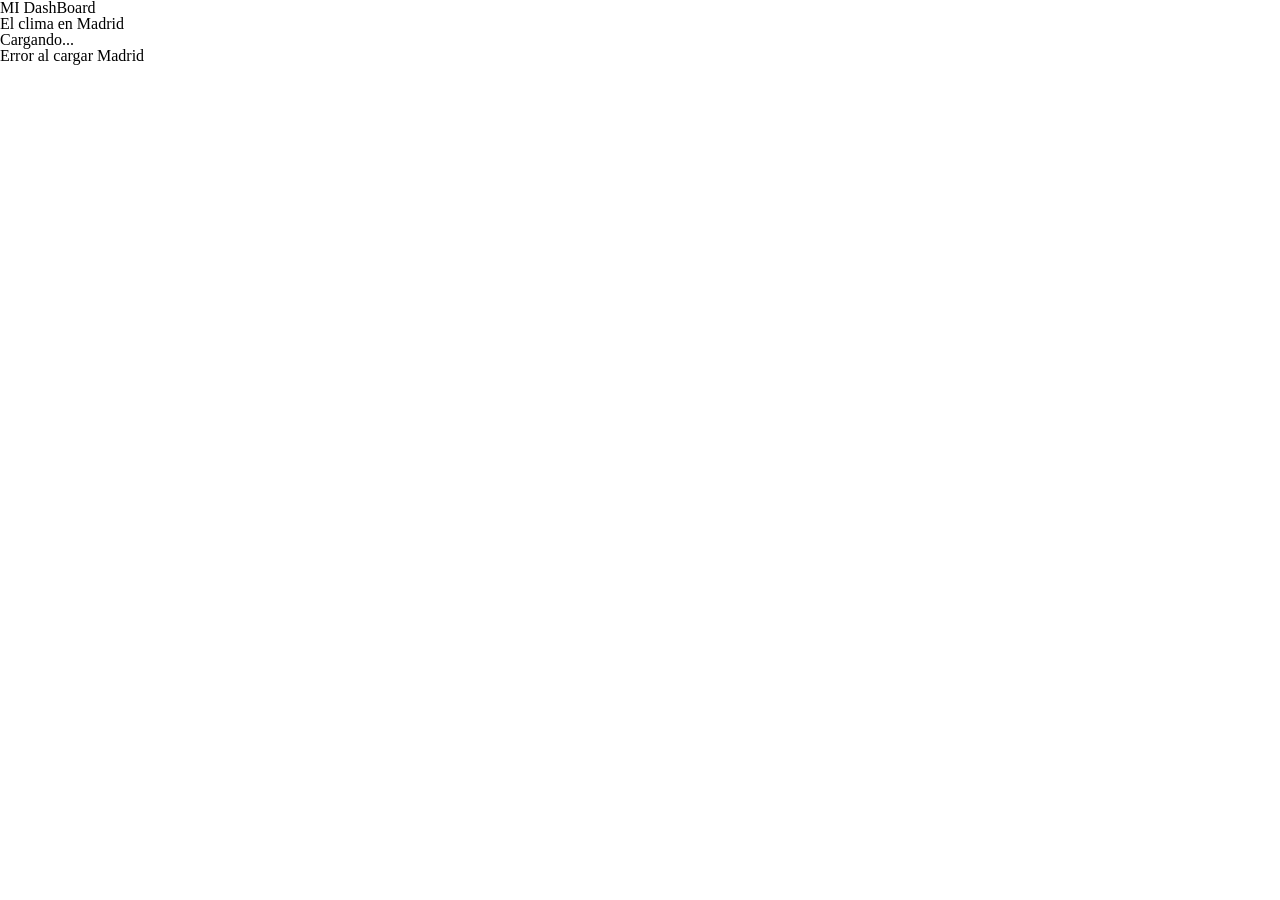
==== clima.html @ 682d98bb "separacion archivos clima" ====
<!DOCTYPE html>
<html lang="es">
<head>
    <meta charset="UTF-8">
    <meta name="viewport" content="width=device-width, initial-scale=1.0">
    <link rel="stylesheet" href="styles.css">
    <title>Document</title>
</head>
<body>
    <h1>MI DashBoard</h1>
   <h2>El clima en Madrid</h2>
   <div id="climaAhoraContainer"></div>
   <div id="climaSemanaContainer"></div>
   <div id="error" role="alert" hidden></div>
<script src="JS/scriptClima.js"></script>
</body>
</html>
---- styles.css ----
html, body, div, span, applet, object, iframe,
h1, h2, h3, h4, h5, h6, p, blockquote, pre,
a, abbr, acronym, address, big, cite, code,
del, dfn, em, img, ins, kbd, q, s, samp,
small, strike, strong, sub, sup, tt, var,
b, u, i, center,
dl, dt, dd, ol, ul, li,
fieldset, form, label, legend,
table, caption, tbody, tfoot, thead, tr, th, td,
article, aside, canvas, details, embed, 
figure, figcaption, footer, header, hgroup, 
menu, nav, output, ruby, section, summary,
time, mark, audio, video {
	margin: 0;
	padding: 0;
	border: 0;
	font-size: 100%;
	font: inherit;
	vertical-align: baseline;
}
/* HTML5 display-role reset for older browsers */
article, aside, details, figcaption, figure, 
footer, header, hgroup, menu, nav, section {
	display: block;
}
body {
	line-height: 1;
}
ol, ul {
	list-style: none;
}
blockquote, q {
	quotes: none;
}
blockquote:before, blockquote:after,
q:before, q:after {
	content: '';
	content: none;
}
table {
	border-collapse: collapse;
	border-spacing: 0;
}


/* <------------AQUI EMPIEZA EL CSS DEL RELOJ---------------------------> */
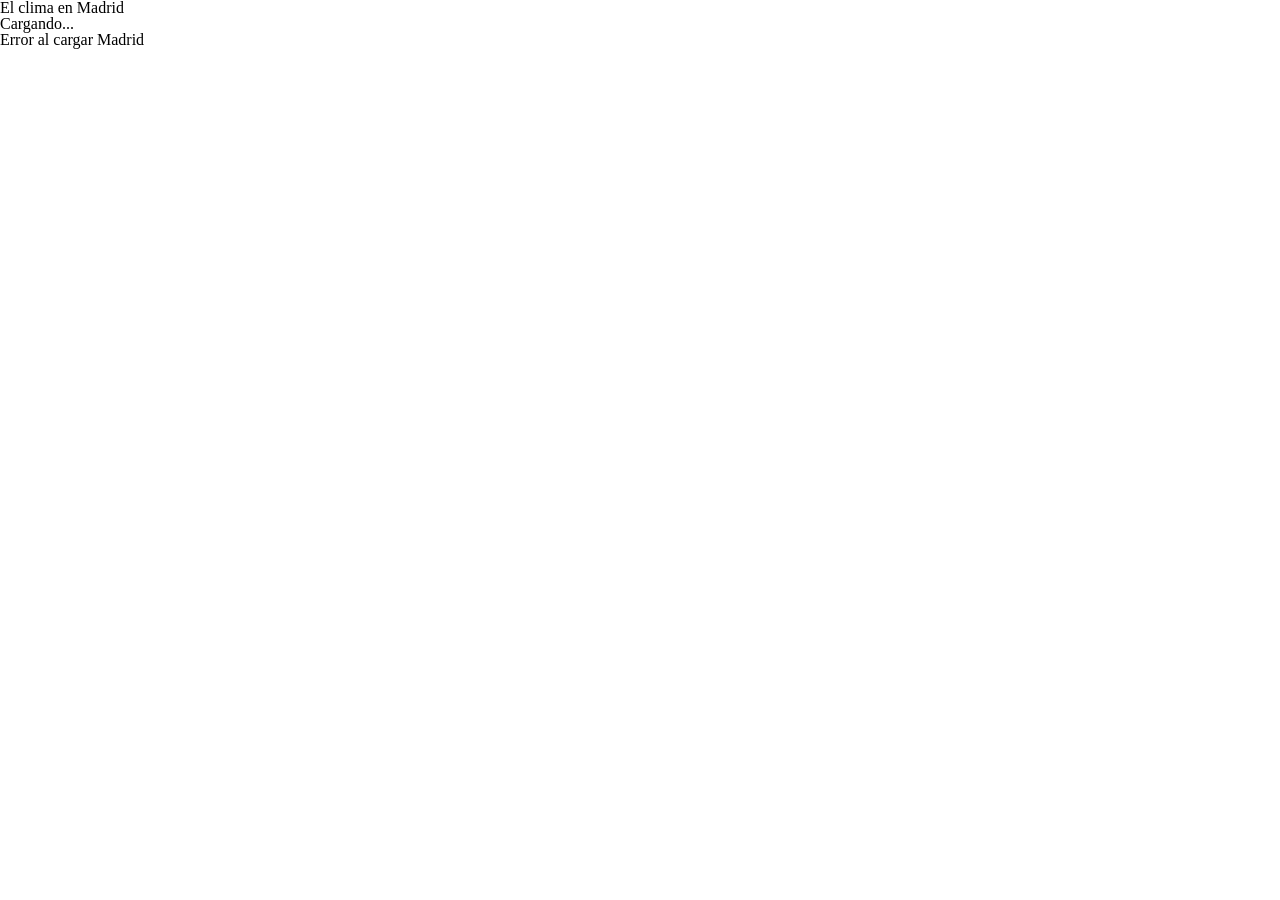
==== commit b514641f: "ccambios de tipado" ====
--- a/clima.html
+++ b/clima.html
@@ -7,7 +7,6 @@
     <title>Document</title>
 </head>
 <body>
-    <h1>MI DashBoard</h1>
    <h2>El clima en Madrid</h2>
    <div id="climaAhoraContainer"></div>
    <div id="climaSemanaContainer"></div>
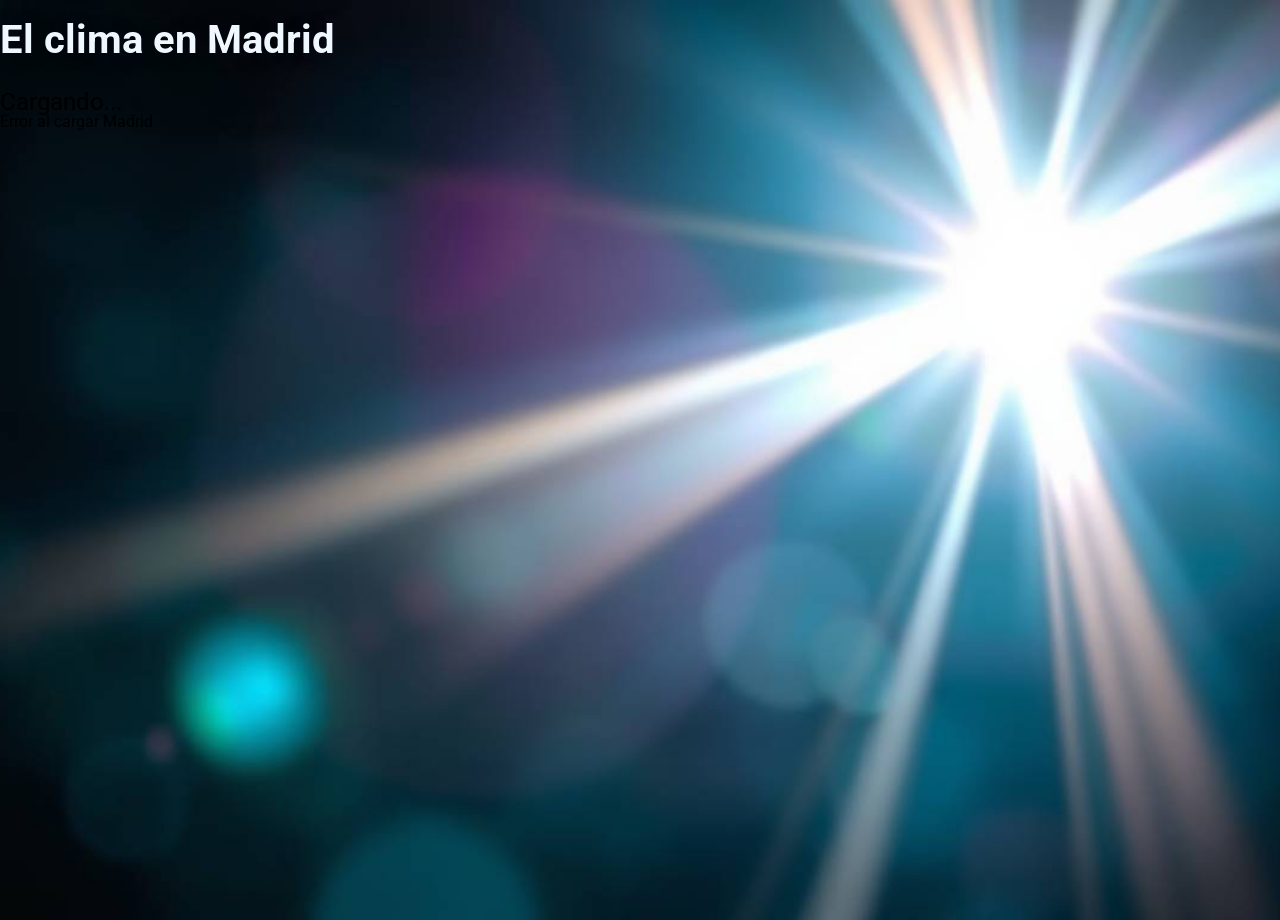
==== commit fc3e4e77: "añadido de links de acceso a cada widget del dashboard por separado" ====
--- a/clima.html
+++ b/clima.html
@@ -3,14 +3,17 @@
 <head>
     <meta charset="UTF-8">
     <meta name="viewport" content="width=device-width, initial-scale=1.0">
-    <link rel="stylesheet" href="styles.css">
+    <link rel="stylesheet" href="CSS/styles.css">
     <title>Document</title>
 </head>
 <body>
+
    <h2>El clima en Madrid</h2>
    <div id="climaAhoraContainer"></div>
    <div id="climaSemanaContainer"></div>
    <div id="error" role="alert" hidden></div>
+
 <script src="JS/scriptClima.js"></script>
+<script src="JS/cambio-fondo.js"></script>
 </body>
 </html>
--- a/CSS/styles.css
+++ b/CSS/styles.css
@@ -0,0 +1,430 @@
+@import url('https://fonts.googleapis.com/css2?family=Roboto:ital,wght@0,100..900;1,100..900&display=swap');
+@import url('https://fonts.googleapis.com/css2?family=Orbitron:wght@400..900&family=Roboto:ital,wght@0,100..900;1,100..900&display=swap');
+
+html, body, div, span, applet, object, iframe,
+h1, h2, h3, h4, h5, h6, p, blockquote, pre,
+a, abbr, acronym, address, big, cite, code,
+del, dfn, em, img, ins, kbd, q, s, samp,
+small, strike, strong, sub, sup, tt, var,
+b, u, i, center,
+dl, dt, dd, ol, ul, li,
+fieldset, form, label, legend,
+table, caption, tbody, tfoot, thead, tr, th, td,
+article, aside, canvas, details, embed, 
+figure, figcaption, footer, header, hgroup, 
+menu, nav, output, ruby, section, summary,
+time, mark, audio, video {
+	margin: 0;
+	padding: 0;
+	border: 0;
+	font-size: 100%;
+	
+	vertical-align: baseline;
+}
+/* HTML5 display-role reset for older browsers */
+article, aside, details, figcaption, figure, 
+footer, header, hgroup, menu, nav, section {
+	display: block;
+}
+body {
+	line-height: 1;
+    
+}
+ol, ul {
+	list-style: none;
+}
+blockquote, q {
+	quotes: none;
+}
+blockquote:before, blockquote:after,
+q:before, q:after {
+	content: '';
+	content: none;
+}
+table {
+	border-collapse: collapse;
+	border-spacing: 0;
+}
+
+* {
+    font-family: 'Roboto', sans-serif;
+    margin: 0;
+    padding: 0;
+    
+}
+
+/* ________________________________________________________________________________________________________________________________________________________________ */
+
+
+/* <------------------------------CSS DEL DASHBOARD-----------------------------------------------> */
+
+
+#container-general {
+    width: 100%;
+    min-height: 100vh;
+    display: flex;
+    flex-direction: column;   
+    justify-content: center;  
+    align-items: center;      
+    padding: 40px 0;
+}
+
+#DashBoard {
+    display: flex;
+    flex-direction: column;   
+    align-items: center;      
+    gap: 40px;                
+    width: 100%;
+}
+
+/* <-------------------------RELOJ, FECHA Y FRASE--------------------------------------------------------> */
+#widget-reloj{
+
+    display:inline-block;
+}
+
+#widget-reloj, h1 {
+    color: beige;
+    text-shadow: 2px 2px 2px  rgb(0, 0, 0);
+}
+#watch{
+    
+    justify-content: center;
+    text-align: center;
+    background-color: rgba(33, 33, 34, 0.395);
+    width: 90%;
+    max-width: 600px;
+    color: rgb(255, 255, 255);
+    margin-top: 50px;
+    margin-bottom: 80px;
+    padding: 20px;
+    font-family: Orbitron;
+    font-size: 60px;
+    align-items: center;
+    border-radius: 50px;
+}
+
+#frase{
+    width: 600px;
+    font-family: Orbitron;
+    background-color:rgba(33, 33, 34, 0.623) ;
+    border-radius: 30px;
+    text-align: center;
+    color: rgb(50, 203, 214);
+    font-size: 30px;
+    margin-top: 20px;
+    font-weight: bolder;
+    padding: 20px;
+}
+#calendar{
+    font-family: Orbitron;
+    font-weight: bold;
+    background-color:rgba(33, 33, 34, 0.668) ;
+    text-align: center;
+    color: rgb(255, 255, 255);
+    border-radius: 30px;
+    margin-top: 10px;
+    font-size: 28px;
+    text-shadow: 2px 2px 10px  rgba(0, 0, 0, 0.33);
+    padding: 20px;
+}
+/* _______________________________________________________________________________________________________________________________________________ */
+
+
+
+/* <-----------------------------CLIMA CIUDAD----------------------------------------------------------------> */
+
+#widget-clima{
+    
+    width: 90%;
+    max-width: 600px;
+    height: 450px;
+    padding: 20px;
+    border-radius: 20px;
+    color: aliceblue;
+    background-color: rgba(0, 0, 0, 0.582);
+    transition: all 0.30s ease-in-out;
+}
+#widget-clima:hover{
+    transform: scale(1.05);
+    box-shadow: 2px 2px 40px 2px rgb(91, 207, 250);
+
+}
+
+#climaAhoraContainer, h2{
+font-size: 24px;
+
+
+}
+
+
+
+.day{
+    background: rgba(255, 255, 255, 0.163);
+    border-radius: 20px;
+    margin-top: 10px;
+    margin-left: 4px;
+    display: inline-block;
+    text-align: center;
+    color: aliceblue;
+    padding: 10px;
+    box-shadow: 1px 1px 15px 1px rgba(254, 255, 255, 0.367);
+}
+.icons{
+    width: 50px;
+}
+.icon{
+    width: 100px;
+}
+
+/* __________________________________________________________________________________________________________________ */
+
+
+
+/* <------------------------------------------GENERADOR DE PASSWORD-------------------------------------------------------------> */
+
+#widget-password{
+    text-align: center;
+    width: 90%;
+    max-width: 600px;
+    height: 200px;
+    padding: 20px;
+    border-radius: 20px;
+    background-color: rgba(0, 0, 0, 0.581);
+    transition: all 0.30s ease-in-out;
+}
+
+#widget-password:hover{
+    transform: scale(1.05);
+    box-shadow: 2px 2px 40px 2px rgb(91, 207, 250);
+
+}
+
+
+
+#mostrarPassword{
+    text-align: center;
+    font-size: 18px;
+    font-weight: bold;
+    margin-top: 20px;
+    color: rgb(233, 225, 13);
+    box-sizing: border-box;
+}
+
+#mostrarPassword:hover{
+    color: aqua;
+}
+
+#longitud{
+    width: 100px;
+    padding: 10px;
+    border-radius: 20px 0px 0px 20px;
+    font-size: 24px;
+}
+
+#btn-pass{
+    font-size: 24px;
+    font-weight: bold;
+    background-color: rgb(3, 128, 186);
+    color: rgb(255, 255, 255);
+    border-radius: 0px 20px 20px 0px;
+    padding: 10px;
+}
+
+/* ________________________________________________________________________________________________________________________________ */
+
+
+
+/* <--------------------------------------------- LINKS FAVORITOS -----------------------------------------------------------------> */
+
+#widget-links{
+    margin-top: 20px;
+    margin-bottom: 80px;
+    width: 90%;
+    max-width: 600px;
+    height: 500px;
+    padding: 20px;
+    border-radius: 20px;
+    background-color: rgba(0, 0, 0, 0.647);
+    transition: all 0.30s ease-in-out;
+}
+
+#widget-links:hover{
+    transform: scale(1.05);
+    box-shadow: 2px 2px 40px 2px rgb(91, 207, 250);
+
+}
+
+
+
+#widget-links,h2{
+    color: aliceblue;
+    text-shadow: 2px 2px 20px  rgba(0, 0, 0, 0.33);
+}
+
+#inputTitulo{
+    padding: 10px;
+    background: #f4f4f4;
+    margin-bottom: 10px;
+    border-radius: 8px;
+    justify-content: space-between;
+    align-items: center;
+}
+
+#inputURL{
+    padding: 10px;
+    background: #f4f4f4;
+    margin-bottom: 10px;
+    border-radius: 8px;
+    justify-content: space-between;
+    align-items: center;
+}
+
+#btnAdd{
+    padding: 10px;
+    font-weight: bold;
+    color: aliceblue;
+    background: rgb(3, 128, 186);
+    margin-bottom: 10px;
+    border-radius: 0px 20px 20px 0px;
+    justify-content: space-between;
+    align-items: center;
+}
+
+#listaLinks {
+    list-style: none;
+    padding: 0;
+    margin-top: 20px;
+}
+
+#listaLinks li {
+    padding: 10px;
+    background: #f4f4f4;
+    margin-bottom: 10px;
+    border-radius: 8px;
+    display: flex;
+    justify-content: space-between;
+    align-items: center;
+}
+
+#listaLinks li a {
+    font-weight: bold;
+    color: #0078ff;
+    text-decoration: none;
+}
+
+#listaLinks li a:hover {
+    text-decoration: underline;
+}
+
+#listaLinks button {
+    background: rgb(3, 128, 186);
+    color: white;
+    border: none;
+    padding: 6px 12px;
+    border-radius: 6px;
+    cursor: pointer;
+}
+
+#listaLinks button:hover {
+    background: #cc0000;
+}
+
+
+
+/* _________________________________________________________________________________________________________________________________________ */
+
+
+/* <----------------------------------------------- CSS GENERALES ----------------------------------------------------------------------------> */
+
+a{
+    font-size: 14px;
+    font-weight: bold;
+    color: azure;
+    text-decoration: none;
+}
+li{
+    list-style: none;
+    margin-top: 20px;
+    margin-right: 10px;
+}
+
+h1{
+    margin-top: 30px;
+    margin-left: 60px;
+    font-size: 72pt;
+    text-shadow: 2px 2px 20px  rgba(0, 0, 0, 0.33);
+    color: antiquewhite;
+}
+
+h2{
+    margin-bottom: 30px;
+    margin-top: 20px;
+    font-size: 40px;
+    text-shadow: 2px 2px 20px  rgba(0, 0, 0, 0.33);
+}
+
+/* _____________________________________________________________________________________________________________________________________________________ */
+
+@media (max-width: 768px) {
+    h1 {
+        font-size: 40px;
+        text-align: center;
+        margin: 20px 0;
+    }
+    h2{
+        font-size: 28px;
+        text-align: center;
+    }
+
+    #watch{
+        font-size: 40px;
+        width: 90%;
+        padding: 10px;
+    }
+
+    #calendar,#frase{
+        width: 90%;
+        font-size: 22px;
+    }
+
+    #widget-clima, #widget-password, #widget-links{
+        width: 90%;
+        height: auto;
+        padding: 15px;
+    }
+
+    .day{
+        width: 95%;
+        margin: 10px 0;
+    }
+
+    #longitud{
+        width: 80px;
+        font-size: 18px;
+    }
+
+    #btn-pass{
+        font-size: 18px;
+        padding: 10px;
+    }
+
+    #inputTitulo, #inputURL{
+        width: 90%;
+        margin-bottom: 10px;
+    }
+
+    #listaLinks li{
+        flex-direction: column;
+        gap: 10px;
+        align-items: flex-start;
+    }
+
+    #listaLinks button{
+        width: 100%;
+        text-align: center;
+    }
+    
+
+}
+
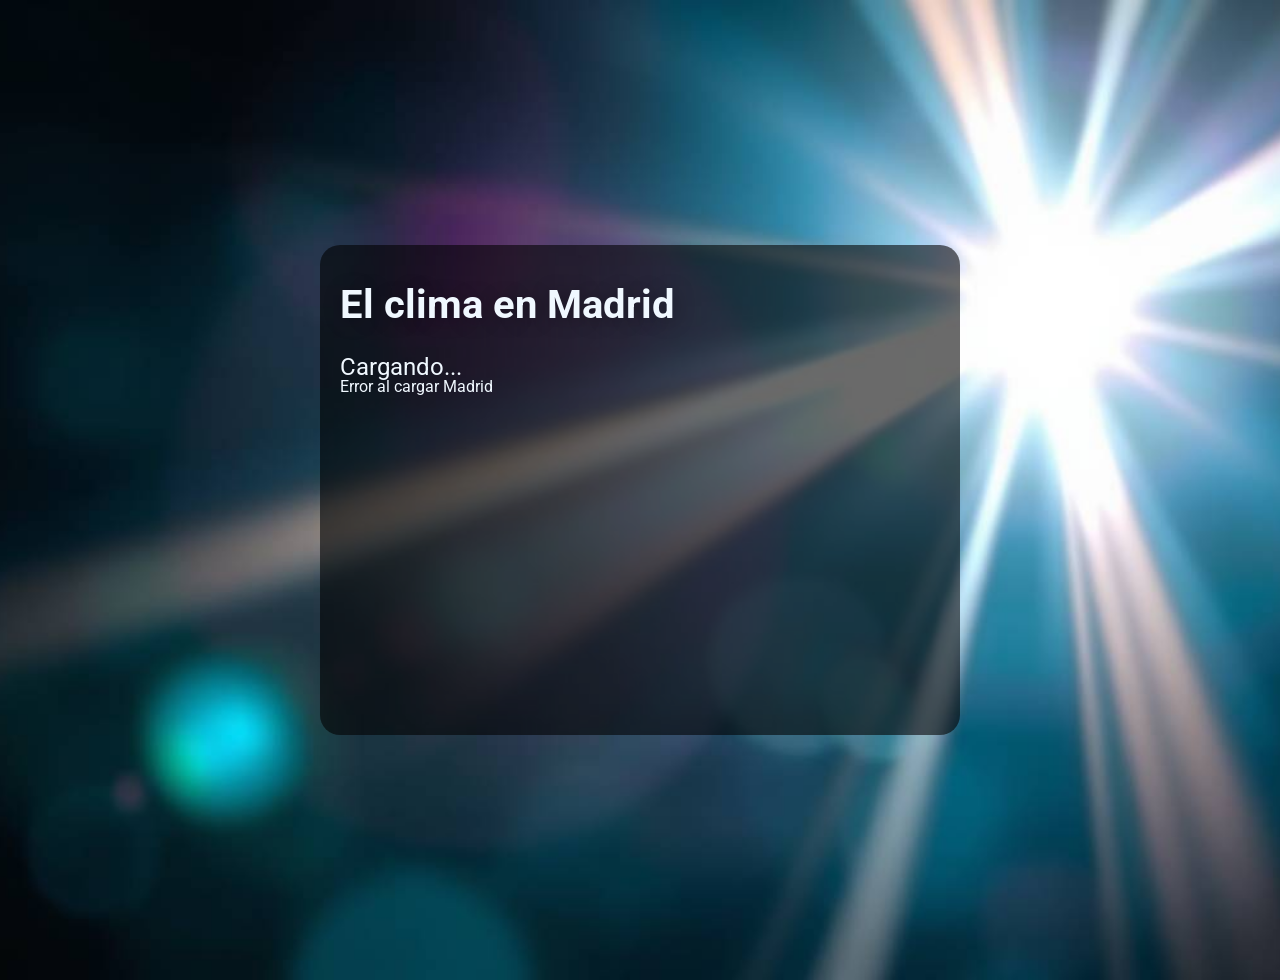
==== commit ce8d89de: "enlace a los html" ====
--- a/clima.html
+++ b/clima.html
@@ -7,11 +7,21 @@
     <title>Document</title>
 </head>
 <body>
+<div id="container-general">
+<div id="DashBoard">
+    <section id="widget-clima">
 
-   <h2>El clima en Madrid</h2>
-   <div id="climaAhoraContainer"></div>
-   <div id="climaSemanaContainer"></div>
-   <div id="error" role="alert" hidden></div>
+        <h2>El clima en Madrid</h2>
+        <div id="climaAhoraContainer"></div>
+        <div id="climaSemanaContainer"></div>
+        <div id="error" role="alert" hidden></div>
+
+        
+    </section>
+</div>
+</div>
+
+   
 
 <script src="JS/scriptClima.js"></script>
 <script src="JS/cambio-fondo.js"></script>
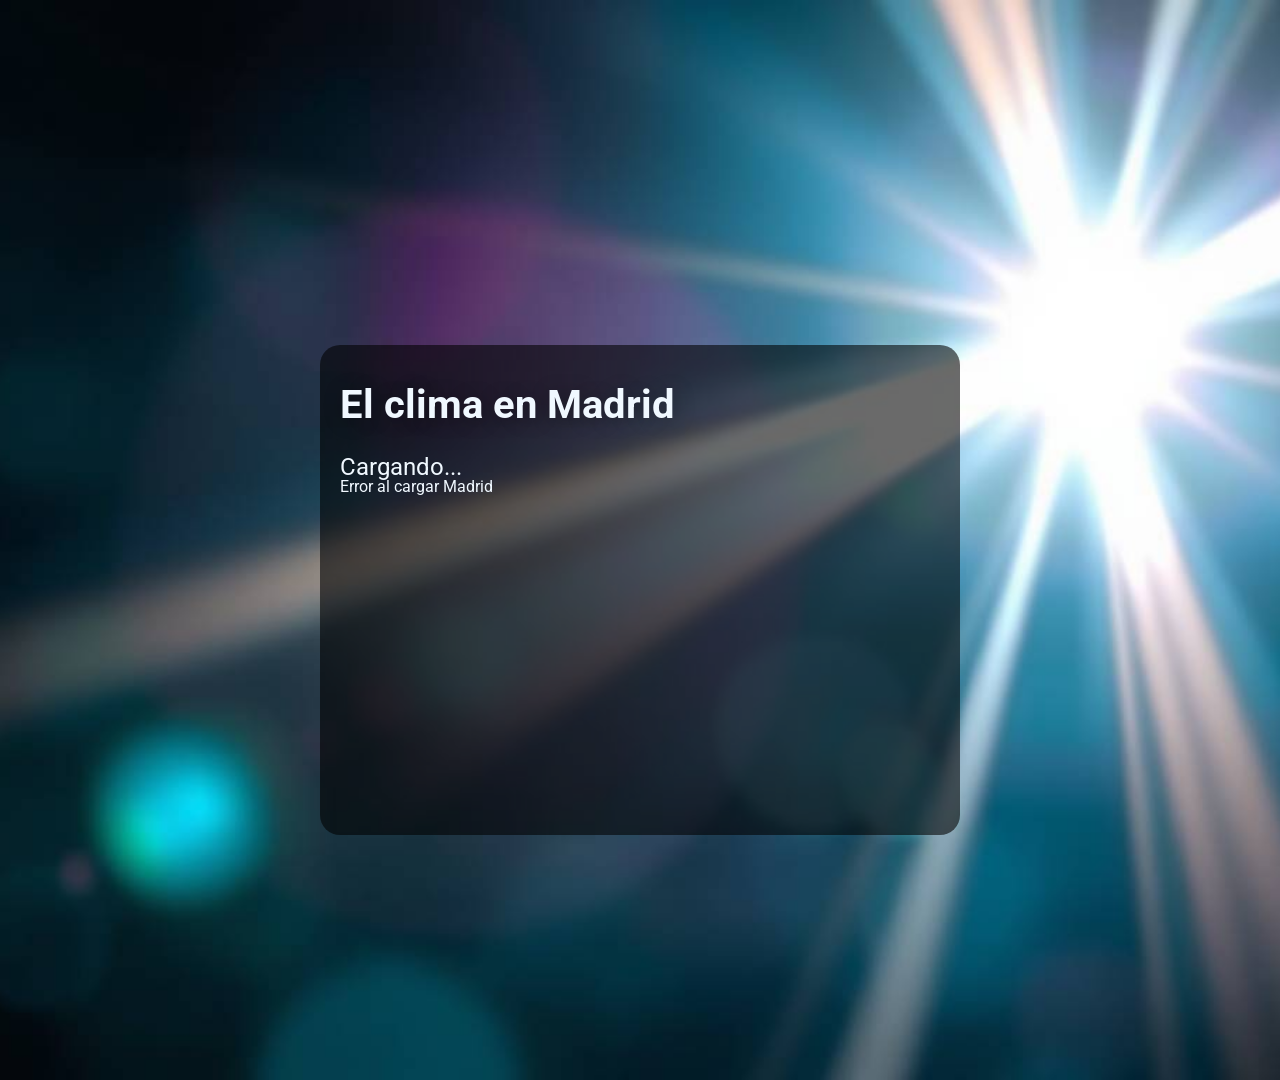
==== commit 947d374a: "iconos para los links y boton de home" ====
--- a/clima.html
+++ b/clima.html
@@ -3,10 +3,19 @@
 <head>
     <meta charset="UTF-8">
     <meta name="viewport" content="width=device-width, initial-scale=1.0">
+    <link rel="stylesheet" href="https://cdn-uicons.flaticon.com/uicons-regular-straight/css/uicons-regular-straight.css">
     <link rel="stylesheet" href="CSS/styles.css">
     <title>Document</title>
 </head>
 <body>
+    
+<div class="home-btn">
+    <a href="index.html">
+        <i class="fi fi-rs-home"></i>
+    </a>
+</div>
+    
+    </div>
 <div id="container-general">
 <div id="DashBoard">
     <section id="widget-clima">
--- a/CSS/styles.css
+++ b/CSS/styles.css
@@ -76,6 +76,54 @@
     gap: 40px;                
     width: 100%;
 }
+/* _____________________________________________________________________________________________________________ */
+
+
+/* <-------------------------------ELEMENTOS DEL NAV----------------------------------------------------------> */
+#links-widgets{
+    justify-content: first baseline;
+}
+
+#links-widgets ul{
+    display: flex;
+    justify-content: center;
+    gap: 30px;
+    
+}
+
+
+#links-widgets ul li a i{
+    font-size: 50px;
+    transition: all .2s ease-in-out;
+    color: #0078ff;
+    text-shadow: 1px 1px 1px black;
+}
+
+#links-widgets ul li a i:hover{
+    color: yellow;
+    
+}
+
+.home-btn {
+    width: 100%;
+    text-align: center; 
+    margin-top: 100px;    
+   
+}
+
+.home-btn a i{
+    font-size: 40px;
+    text-shadow: 1px 1px 1px black;
+    transition: all .2s ease-in-out;
+    color: #0078ff;
+}
+
+.home-btn a i:hover{
+    color: yellow;
+}
+
+/* _____________________________________________________________________________________________________________ */
+
 
 /* <-------------------------RELOJ, FECHA Y FRASE--------------------------------------------------------> */
 #widget-reloj{
@@ -89,14 +137,14 @@
 }
 #watch{
     
-    justify-content: center;
+    
     text-align: center;
     background-color: rgba(33, 33, 34, 0.395);
     width: 90%;
-    max-width: 600px;
+    max-width: 620px;
     color: rgb(255, 255, 255);
     margin-top: 50px;
-    margin-bottom: 80px;
+    margin-bottom: 20px;
     padding: 20px;
     font-family: Orbitron;
     font-size: 60px;
@@ -123,7 +171,6 @@
     text-align: center;
     color: rgb(255, 255, 255);
     border-radius: 30px;
-    margin-top: 10px;
     font-size: 28px;
     text-shadow: 2px 2px 10px  rgba(0, 0, 0, 0.33);
     padding: 20px;
@@ -229,6 +276,7 @@
     color: rgb(255, 255, 255);
     border-radius: 0px 20px 20px 0px;
     padding: 10px;
+    cursor: pointer;
 }
 
 /* ________________________________________________________________________________________________________________________________ */
@@ -289,6 +337,7 @@
     border-radius: 0px 20px 20px 0px;
     justify-content: space-between;
     align-items: center;
+    cursor: pointer;
 }
 
 #listaLinks {
@@ -368,6 +417,7 @@
 
 @media (max-width: 768px) {
     h1 {
+        justify-content: center;
         font-size: 40px;
         text-align: center;
         margin: 20px 0;
@@ -378,12 +428,14 @@
     }
 
     #watch{
+        justify-content: center;
         font-size: 40px;
         width: 90%;
         padding: 10px;
     }
 
     #calendar,#frase{
+        justify-content: center;
         width: 90%;
         font-size: 22px;
     }
@@ -425,6 +477,9 @@
         text-align: center;
     }
     
-
-}
-
+    #links-widgets ul{
+        justify-content: center;
+    }
+   
+}
+
